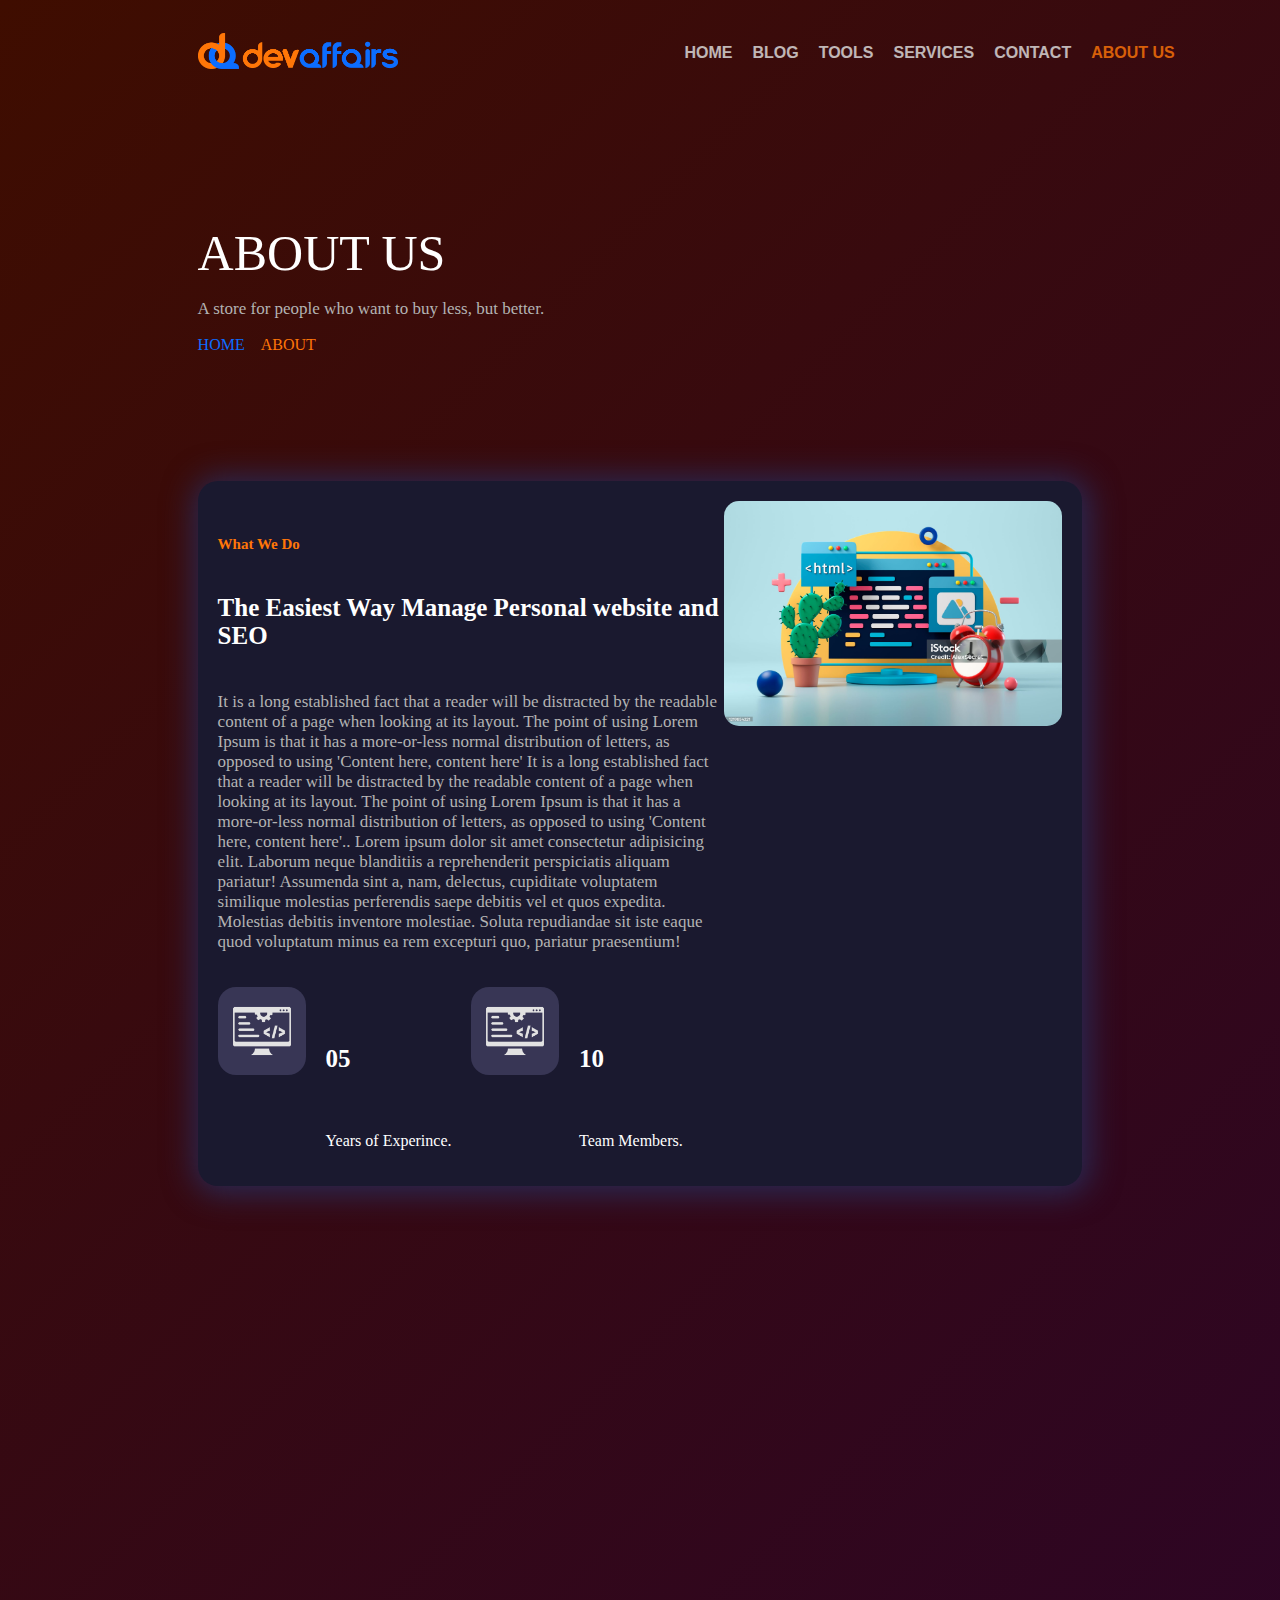
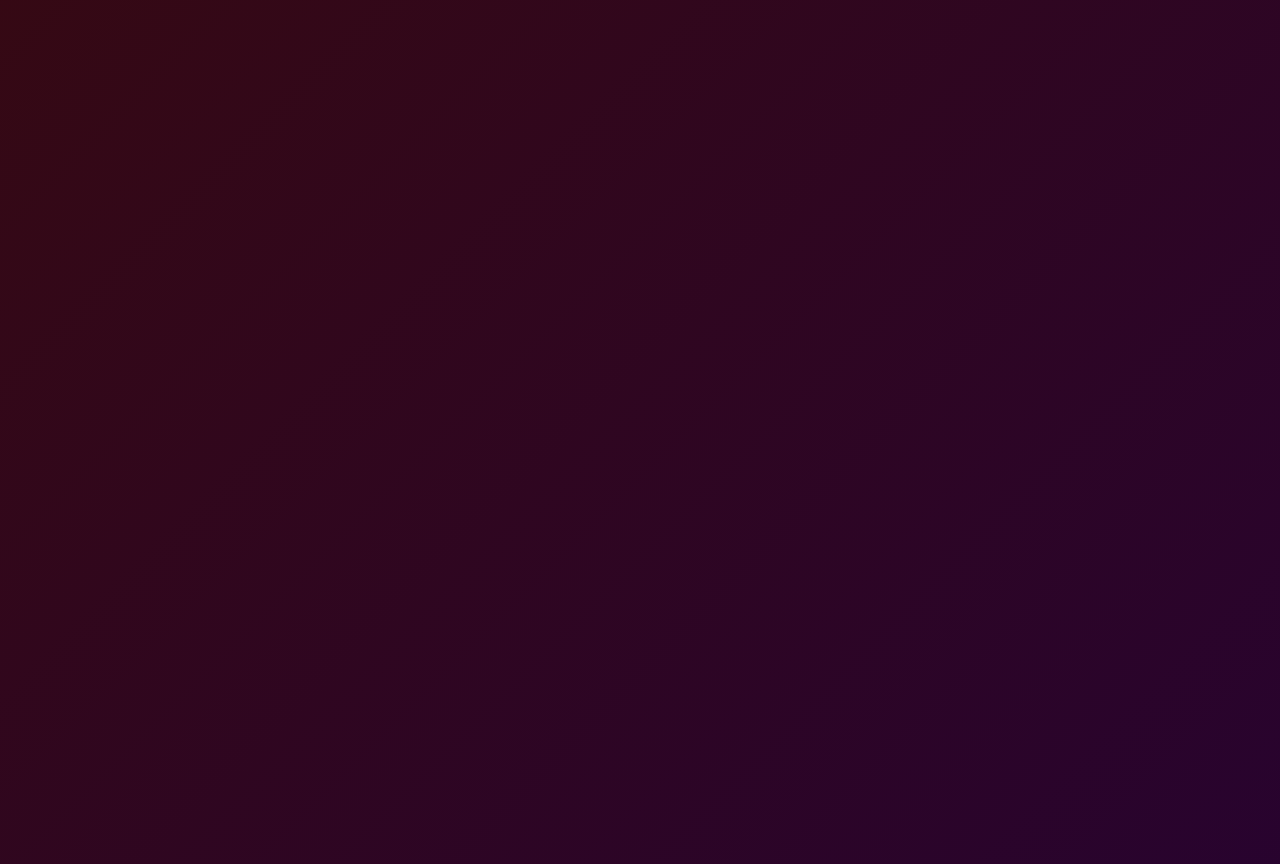
==== about.html @ 8d23a8ab "services, about, contact page added" ====
<!DOCTYPE html>
<html lang="en">
<head>
    <meta charset="UTF-8">
    <meta name="viewport" content="width=device-width, initial-scale=1.0">
    <link href="https://cdn.jsdelivr.net/npm/bootstrap@5.3.2/dist/css/bootstrap.min.css" rel="stylesheet" integrity="sha384-T3c6CoIi6uLrA9TneNEoa7RxnatzjcDSCmG1MXxSR1GAsXEV/Dwwykc2MPK8M2HN" crossorigin="anonymous">
    <link rel="stylesheet" href="style.css">
    <link rel="stylesheet" href="https://cdnjs.cloudflare.com/ajax/libs/font-awesome/6.5.1/css/all.min.css" integrity="sha512-DTOQO9RWCH3ppGqcWaEA1BIZOC6xxalwEsw9c2QQeAIftl+Vegovlnee1c9QX4TctnWMn13TZye+giMm8e2LwA==" crossorigin="anonymous" referrerpolicy="no-referrer" />
    <!-- <link rel="stylesheet" href="responsive.css"> -->
    <title>Devaffairs</title>
</head>
<body>
    <div class="main-hero">
        <div class="nav-bar">
            <div class="nav-logo">
                <!-- Dev Affairs -->
                <img src="./assets/logos/da_logo_header.png" alt="" srcset="">
            </div>
            <div class="nav-items nav-hidden" id="nav-items">
                <a class="nav-item" href="index.html">
                    <span>
                        HOME
                    </span>
                </a>
                <a class="nav-item" href="https://devaffairs.com/blog">
                    <span>
                        BLOG
                    </span>
                </a>
                <a class="nav-item">
                    <span>
                        TOOLS
                    </span>
                </a>
                <a class="nav-item" href="services.html">
                    <span>
                        SERVICES
                    </span>
                </a>
                <a class="nav-item" href="contact.html">
                    <span>
                        CONTACT
                    </span>
                </a>
                <a class="nav-item active-nav-item" href="about.html">
                    <span>
                        ABOUT US
                    </span>
                </a>
            </div>
            <div>
                <!-- <button >text</button> -->
                <button class="hamburger hamburger--3dx" type="button" onclick="onClickNavManuToggle()" id="nav-menu-btn">
                    <a><div class="hamburger-box">
                    <div class="hamburger-inner"></div>
                    </div>
                    </a>
                    </button>
            </div>
        </div>
        <div class="hero-content large-view-reveal small-view-reveal">
            <div class="hero-header text-center">
                ABOUT US
            </div>
            <div class="hero-description text-general text-center">
                <p>A store for people who want to buy less, but better.</p>
            </div>
            <div class="text-center header-nav">
                <a href="index.html">HOME</a>&nbsp;&nbsp;<i class="fa-solid fa-arrow-right"></i>&nbsp;&nbsp;<span class="active-nav-item">ABOUT</span>
            </div>
        </div>
    </div>

    <!-- <div class="card-lower-blur">
    </div> -->

    <div class="feed-section" id="feed-section">
        <div class="first-section large-view-reveal small-view-reveal">
            <div class="card card-hover first-section-container card-shadow-grad">
                <div class="card-body">
                    <div class="card-description-section">
                        <h6 class="card-title text-orange header-big">What We Do</h6>
                        <h5 class="card-subtitle mb-2 header-bigger">The Easiest Way Manage Personal website and SEO</h5>
                        <p class="card-text text-general">It is a long established fact that a reader will be distracted by the readable content of a page when looking at its layout. The point of using Lorem Ipsum is that it has a more-or-less normal distribution of letters, as opposed to using 'Content here, content here' It is a long established fact that a reader will be distracted by the readable content of a page when looking at its layout. The point of using Lorem Ipsum is that it has a more-or-less normal distribution of letters, as opposed to using 'Content here, content here'.. Lorem ipsum dolor sit amet consectetur adipisicing elit. Laborum neque blanditiis a reprehenderit perspiciatis aliquam pariatur! Assumenda sint a, nam, delectus, cupiditate voluptatem similique molestias perferendis saepe debitis vel et quos expedita. Molestias debitis inventore molestiae. Soluta repudiandae sit iste eaque quod voluptatum minus ea rem excepturi quo, pariatur praesentium!</p>

                        <div class="first-section-logo-area">
                            <div class="first-section-logo-container">
                                <div class="card-logo">
                                    <img src="./assets/logos/card-logo/devlopment.png" alt="" srcset="">
                                </div>
                                <div class="card-text-content">
                                    <h6 class="card-title header-bigger">05</h6>
                                    <p class="card-text">Years of Experince.</p>
                                </div>
                            </div>
                            <div class="first-section-logo-container">
                                <div class="card-logo">
                                    <img src="./assets/logos/card-logo/devlopment.png" alt="" srcset="">
                                </div>
                                <div class="card-text-content">
                                    <h6 class="card-title header-bigger">10</h6>
                                    <p class="card-text">Team Members.</p>
                                </div>
                            </div>
                        </div>
                    </div>
                    <div class="card-image-section">
                        <div class="card">
                            <div class="card-body">
                                <img src="./assets/Images/feed-section.jpg" alt="" srcset="">
                            </div>
                        </div>
                    </div>
                </div>
            </div>
        </div>

        <div class="second-section large-view-reveal">
            <div class="parent-box">
                <div class="card card-hover card-shadow-grad small-view-reveal">
                    <div class="card-body">
                        <div class="card-logo">
                            <img src="./assets/logos/card-logo/web-design.png" alt="" srcset="">
                        </div>
                        <div class="card-text-content">
                            <h6 class="card-title header-big">Website Design</h6>
                            <p class="card-text text-general">There are many variations of passages of Lorem Ipsum available, but the majority have suffered alteration in some form.</p>
                        </div>
                    </div>
                </div>
                <div class="card card-hover card-shadow-grad small-view-reveal">
                    <div class="card-body">
                         <div class="card-logo">
                            <img src="./assets/logos/card-logo/app-design.png" alt="" srcset="">
                        </div>
                        <div class="card-text-content">
                            <h6 class="card-title header-big">App design</h6>
                            <p class="card-text text-general">There are many variations of passages of Lorem Ipsum available, but the majority have suffered alteration in some form.</p>
                        </div>
                    </div>
                </div>
                <div class="card card-hover card-shadow-grad small-view-reveal">
                    <div class="card-body">
                         <div class="card-logo">
                            <img src="./assets/logos/card-logo/devlopment.png" alt="" srcset="">
                        </div>
                        <div class="card-text-content">
                            <h6 class="card-title header-big">Devlopment</h6>
                            <p class="card-text text-general">There are many variations of passages of Lorem Ipsum available, but the majority have suffered alteration in some form.</p>
                        </div>
                    </div>
                </div>
                <div class="card card-hover card-shadow-grad small-view-reveal">
                    <div class="card-body">
                         <div class="card-logo">
                            <img src="./assets/logos/card-logo/seo.png" alt="" srcset="">
                        </div>
                        <div class="card-text-content">
                            <h6 class="card-title header-big">SEO Service</h6>
                            <p class="card-text text-general">There are many variations of passages of Lorem Ipsum available, but the majority have suffered alteration in some form.</p>
                        </div>
                    </div>
                </div>
            </div>
            <div class="single-card">
                <div class="card card-hover card-shadow-grad small-view-reveal">
                    <div class="card-body">
                        <h6 class="card-title text-orange header-big">Service</h6>
                        <h5 class="card-subtitle mb-2 mt-3 header-bigger">Explore What We Offer</h5>
                        <p class="card-text text-general">
                            It is a long established fact that a reader will be distracted by the readable content of a page when looking at its layout. The point of using Lorem Ipsum is that it has a more-or-less normal distribution of letters,
as opposed to using 'Content here, content here'.
                        </p>
                        
                        <div class="mt-5">
                            <a href="#" class="btn-grad view-all-btn btn-shadow-grad">
                                View All
                            </a>
                        </div>
                    </div>
                </div>
            </div>
        </div>
    </div>
    
    <div class="footer large-view-reveal small-view-reveal">
        <div class="footer-main">
            <div class="footer-logo-area">
                <div class="da-footer-logo">
                    <img src="./assets/logos/da_logo_header.png" alt="" srcset="">
                </div>
                <div class="social-icons">
                    <a href="">
                        <img src="./assets/logos/insta.png" alt="" srcset="">
                    </a>
                    <a href="">
                        <img src="./assets/logos/fb.png" alt="" srcset="">
                    </a>
                    <a href="">
                        <img src="./assets/logos/x.png" alt="" srcset="">
                    </a>
                </div>
            </div>
        </div>
        <div class="footer-separator">
            <hr class="footer-line">
        </div>
        <div class="footer-content">
            <div class="footer-content-wraper">
                <div class="text-center footer-contact-us">
                    <div class="header-bigger">
                        Want to talk with Us?
                    </div>
                    <div class="text-general">
                        <p>
                            We are always at your service
                        </p>
                    </div>
                    <div class="mt-4">
                        <a href="#" class="btn-grad view-all-btn btn-shadow-grad">
                            Contact Us
                        </a>
                    </div>
                </div>
                <div class="footer-info">
                    <div class="footer-content-item">
                        <div class="header-big">
                            Our Company
                        </div>
                        <div class="text-general mt-3 footer-item">
                            <div>About Us</div>
                            <div>Contact Us</div>
                            <div>Privacy Policy</div>
                            <div>Blog</div>
                        </div>
                    </div>
                    <div class="footer-content-item">
                        <div class="header-big">
                            Our Servies
                        </div>
                        <div class="text-general mt-3 footer-item">
                            <div>Website Development</div>
                            <div>App Design</div>
                            <div>Development</div>
                            <div>SEO</div>
                        </div>
                    </div>
                </div>
            </div>
        </div>
        <div class="copy-right-footer">
            <span>
                The copyright Devaffairs: &copy;
            </span>
        </div>
    </div>
    <script src="https://cdn.jsdelivr.net/npm/bootstrap@5.3.2/dist/js/bootstrap.bundle.min.js" integrity="sha384-C6RzsynM9kWDrMNeT87bh95OGNyZPhcTNXj1NW7RuBCsyN/o0jlpcV8Qyq46cDfL" crossorigin="anonymous"></script>
    <script src="./index.js"></script>
</body>
</html>
---- style.css ----
body {
    /* background: linear-gradient(-45deg, #ee7752, #e73c7e, #23a6d5, #23d5ab); */
    user-select: none;
    background: #11111a;
    background: linear-gradient(-45deg, #000220, #00271c, #21003d, #3f0d00);
    /* background: linear-gradient(-45deg, #030841, #4f0159, #000b4f, #6ed9f3); */
    /* background: linear-gradient(-45deg, #000000, #1a1535, #311e43, #494163); */
    background-size: 400% 400%;
    animation: gradient 15s ease infinite;
}

/* body {
} */

@keyframes gradient {
	0% {
		background-position: 0% 50%;
	}
	50% {
		background-position: 100% 50%;
	}
	100% {
		background-position: 0% 50%;
	}
}


.nav-bar {
  display: flex;
  justify-content: space-between;
}

.nav-logo {
  /* position: absolute;
  left: var(--page-initial-padding); */
  /* margin: auto; */
  margin: auto var(--page-initial-padding) auto;
}

.nav-logo img {
  /* margin: 8px 0; */
  cursor: pointer;
  width: inherit;
}

:root {
  --page-initial-padding: 15%;
}

@media only screen and (max-width: 768px) {
  .nav-bar{
    height: 60px;
  }

  #nav-menu-btn {
    display: block;
  }

  .hero-content .tag-line {
    font-size: 7vw;
  }

  .nav-hidden {
    margin: 0;
    height: 100%;
    overflow: hidden;
  }

  .nav-hidden .nav-items {
    /* display: block; */
    display: block;
  }

  .nav-hidden .nav-close-btn {
    /* display: block; */
    display: block;
  }

  .hamburger {
    position: absolute;
    top: 0;
    right: 0;
    z-index: 99;
    display: none;
  }

  .nav-logo {
    width: 45vw;
    /* display: none; */
  }

  .nav-items {
    display: none;
    position: absolute;
    width: -webkit-fill-available;
    width: -moz-available; 
    background: rgb(0, 0, 0, 0.9);
    height: -webkit-fill-available;
    height: -moz-available; 
    z-index: 9;
    padding: 100px 50px;
  }

  .nav-item {
    color: white;
    text-align: center;
    padding: 20px;
    font-weight: 600;
    text-decoration: none;
  }

  /* .main-hero {
    height: 500px;
  } */

  .hero-content {
    /* top: 15%;
    margin: 0 var(--page-initial-padding); */
    margin: 10% var(--page-initial-padding);
  }

  .main-card-section {
    display: grid;
    grid-template-columns: auto;
  }

  .bg-blue {
    background-color: #11111a;
    color: white;
  }

  .bg-orange {
    background-color: #ff7608;
    color: white;
  }

  .bg-light-orange {
    background-color: #ffd6b4;
  }

  .bg-light-blue {
    background-color: #c9dbf5;
  }

  .first-section {
    margin: 20px;
  }

  .first-section .first-section-container {
    padding: 20px;
  }

  .first-section .card-description-section {
    display: block;
  }

  .first-section .card-image-section {
    display: block;
  }

  .first-section-logo-area .first-section-logo-container {
    width: 100%;
    display: flex;
    gap: 30px;
    padding: 0;
  }

  .first-section-logo-area {
    display: grid;
    margin-top: 35px;
    gap: 20px;
  }

  .card-image-section img {
    width: 100%; 
    margin: auto;
    border-radius: 15px;
  }

  .card-image-section .card-body {
    padding: 0;
    margin: 20px 0 0 0;
  }

  .second-section {
    margin: 20px;
    display: grid;
    grid-template-columns: auto;
    gap: 20px;
  }

  .second-section .parent-box {
    display: grid;
    grid-template-columns: auto;
    gap: 20px;
  }

  .second-section .single-card {
    /* width: 40%; */
  }

  .single-card .card {
    padding: 20px;
    height: 100%;
  }

  .footer-content-item {
    margin: 30px 0;
  }

  .footer-contact-us {
    margin: 20px 0 55px 0;
  }

  /* .footer-info{
    display: flex;
    justify-content: space-between;
  } */
  
  .small-view-reveal{
    position: relative;
    transform: translateY(70px);
    opacity: 0;
    transition: 1s all ease;
  }

  .small-view-reveal.active{
    transform: translateY(0);
    opacity: 1;
  }

  .text-general {
    font-size: small;
    color: #b3b3b3;
  }
}

@media only screen and (min-width: 768px) 
    and (max-width: 1024px) {
      .nav-bar{
        height: 70px;
      }
      #nav-menu-btn {
        display: block;
      }
    
      .hero-content .tag-line {
        font-size: 7vw;
      }
    
      .nav-hidden {
        margin: 0;
        height: 100%;
        overflow: hidden;
      }
    
      .nav-hidden .nav-items {
        /* display: block; */
        display: block;
      }
    
      .nav-hidden .nav-close-btn {
        /* display: block; */
        display: block;
      }
    
      .hamburger {
        position: absolute;
        top: 0;
        right: 0;
        z-index: 99;
        display: none;
      }
    
      .nav-logo {
        width: 25vw;
        /* display: none; */
      }
    
      .nav-items {
        display: none;
        position: absolute;
        width: -webkit-fill-available;
        width: -moz-available; 
        background: rgb(0, 0, 0, 0.9);
        height: -webkit-fill-available;
        height: -moz-available; 
        height: -moz-available;
        z-index: 9;
        padding: 100px 50px;
      }
    
      .nav-item {
        color: white;
        text-align: center;
        padding: 20px;
        font-weight: 600;
        text-decoration: none;
      }
    
      /* .main-hero {
        height: 500px;
      } */
    
      .hero-content {
        /* top: 15%;
        margin: 0 var(--page-initial-padding); */
        margin: 10% var(--page-initial-padding);
      }
    
      .main-card-section {
        display: grid;
        grid-template-columns: auto;
      }
    
      .bg-blue {
        background-color: #11111a;
        color: white;
      }
    
      .bg-orange {
        background-color: #ff7608;
        color: white;
      }
    
      .bg-light-orange {
        background-color: #ffd6b4;
      }
    
      .bg-light-blue {
        background-color: #c9dbf5;
      }
    
      .first-section {
        margin: 20px;
      }
    
      .first-section .first-section-container {
        padding: 20px;
      }
    
      .first-section .card-description-section {
        display: block;
      }
    
      .first-section .card-image-section {
        display: block;
      }
    
      .first-section-logo-area .first-section-logo-container {
        width: 100%;
        display: flex;
        gap: 30px;
        padding: 0;
      }
    
      .first-section-logo-area {
        display: flex;
        margin-top: 35px;
        gap: 20px;
      }
    
      .card-image-section img {
        width: 100%;
        margin: auto;
        border-radius: 15px;
      }
    
      .card-image-section .card-body {
        padding: 0;
        margin: 20px 0 0 0;
      }
    
      .second-section {
        margin: 20px;
        display: grid;
        grid-template-columns: auto;
        gap: 20px;
      }
    
      .second-section .parent-box {
        display: grid;
        grid-template-columns: auto;
        gap: 20px;
      }
    
      .second-section .single-card {
        /* width: 40%; */
      }
    
      .single-card .card {
        padding: 20px;
        height: 100%;
      }
    
      .footer-content-item {
        margin: 30px 0;
      }
    
      .footer-contact-us {
        margin: 20px 0 55px 0;
      }

      /* .footer-info{
        display: flex;
        justify-content: space-between;
      } */

      .large-view-reveal{
        position: relative;
        transform: translateY(70px);
        opacity: 0;
        transition: 1s all ease;
      }
    
      .large-view-reveal.active{
        transform: translateY(0);
        opacity: 1;
      }

      .text-general {
        /* font-size: small; */
        font-size: 15px;
        color: #b3b3b3;
      }
    }

@media only screen and (min-width: 1024px) {
  .nav-bar{
    height: 90px;
  }
  #nav-menu-btn {
    display: none;
  }
  .hero-content .tag-line {
    /* font-size: 60px; */
    font-size: 70px;
  }

  .nav-logo {
    width: 200px;;
  }

  .nav-items {
    display: flex;
    margin: auto;
    gap: 20px;
    position: relative;
    /* left: 10%; */
  }

  .nav-item {
    color: #E2E2E2;
    font-family: sans-serif;
    opacity: 0.8;
    font-weight: 600;
    text-decoration: none;
  }

  /* .main-hero {
    height: 700px;
  } */

  .hero-content {
    /* top: 25%;
    margin: 0 var(--page-initial-padding); */
    margin: 10% var(--page-initial-padding);

  }

  .main-body {
    display: flex;
    justify-content: space-around;
  }
  .main-body-item {
    padding: 50px;
    gap: 30px;
    width: 50%;
  }

  .main-card-section {
    display: grid;
    grid-template-columns: auto auto;
    gap: 12px;
    padding: 35px 0;
  }

  .main-card-section .card {
    padding: 10px var(--page-initial-padding);
  }

  /* .card{
        box-shadow: 5px 6px 6px -1px rgba(175, 175, 175, 0.39);
    } */

  .card-border-left {
    border-radius: 20px 0 0 20px;
  }

  .card-border-right {
    border-radius: 0 20px 20px 0;
  }

  .first-section {
    margin: 20px var(--page-initial-padding);
  }

  .second-section {
    display: flex;
    margin: 60px var(--page-initial-padding);
    gap: 20px;
    /* height: 500px; */
  }

  .footer-main {
    padding: 0 var(--page-initial-padding);
  }

  .footer-content .footer-content-wraper {
    display: flex;
    gap: 20px;
    justify-content: space-between;
    padding: 40px;
  }

  .footer-contact-us{
    width: 35%;
  }

  .footer-info{
    width: 50%;
    display: flex;
    justify-content: space-between;
  }

  .first-section .card-body {
    display: flex;
  }

  .first-section .card-description-section {
    width: 60%;
  }

  .first-section .card-image-section {
    width: 40%;
  }

  .first-section-logo-area {
    display: flex;
    margin-top: 35px;
  }

  .first-section-logo-area .first-section-logo-container {
    width: 50%;
    display: flex;
    gap: 20px;
    padding: 0;
  }

  .card-image-section img {
    width: 100%;
    /* width: 75%; */
    margin: auto;
    border-radius: 15px;
  }

  .first-section .first-section-container {
    padding: 20px;
  }

  .second-section .parent-box {
    width: 60%;
    display: grid;
    grid-template-columns: auto auto;
    gap: 20px;
  }

  .second-section .single-card {
    width: 40%;
  }

  .single-card .card {
    padding: 60px 40px;
    height: 100%;
  }

  .card-hover:hover {
    transform: scale(1.02);
  }

  .large-view-reveal{
    position: relative;
    transform: translateY(70px);
    opacity: 0;
    transition: 1s all ease;
  }

  .large-view-reveal.active{
    transform: translateY(0);
    opacity: 1;
  }

  .text-general {
    /* font-size: small; */
    font-size: 17px;
    color: #b3b3b3;
  }

  .hero-header{
    font-size: 50px;
  }
  /* Contact Page Desktop Starts */
  .contact-first-section{
    margin: 20px var(--page-initial-padding);
  }
  .contact-first-section .card-body{
    display: flex;

  }

  .contact-first-section .card-body {
    display: flex;
  }

  .contact-first-section .card-contact-form {
    width: 60%;
    padding: 40px;
  }

  .contact-first-section .card-contact-info {
    width: 40%;
  }

  .contact-first-section-logo-area {
    display: flex;
    margin-top: 35px;
  }

  .form-input{
    padding: 12px;
  }
  
  
  .form-input label{
    display: block!important;
    font-weight: 600;
    margin: 0 0 10px 0;
  }

  .form-input input,textarea{
    width: 100%;
    border: 1px solid #4A4866;
    background: transparent;
    border-radius: 13px;
    outline: none;
    color: #b3b3b3;
    padding: 10px 20px;
  }

  .email-content{
    height: 165px;
  }
  /* Contact Page Desktop Ends */

}

.header-nav{

}

.header-nav a{
  text-decoration: none;
  color: #0c6dff;
}

.active-nav-item{
  color: #ff7608 !important;
}

.header-bigger {
  font-size: 25px;
}

.header-big {
  font-size: 15px;
}

.feed-section {
  margin: 60px 0;
}

.parent-box .card {
  padding: 20px;
}

.parent-box .card-text-content {
  margin-top: 20px;
}

.single-card {
  height: inherit;
}

.card-logo {
  width: 70px;
  height: 70px;
  background: #383655;
  border-radius: 18px;
  padding: 9px;
}

.card-logo img {
  width: -webkit-fill-available;
  width: -moz-available; 

}

.card-lower-blur {
  height: 110px;
  width: 100%;
  background: linear-gradient(rgba(255, 255, 255, 0) 0%, rgb(26 25 47) 90%);
  position: absolute;
  bottom: 0;
  border-radius: 0 0 20px 0;
}

.nav-item:hover {
  transition: all 0.3s linear;
}

.nav-item:hover {
  cursor: pointer;
  color: #ff7608 !important;
}

.text-orange {
  color: #ff7608 !important;
}

.main-hero {
  /* background-image: url(./assets/bg/bg_main.jpg); */
  /* background-image: url(https://i.ibb.co/TtgJ7Hf/colorful-gradient-background-with-neon-led-light.jpg); */
  background-repeat: no-repeat;
  background-size: cover;
}

.hero-content {
  color: white;
  /* position: absolute; */
}

.hero-content .tag-line {
  font-family: sans-serif;
  font-weight: 600;
}

.hero-description {
  font-weight: 500;
}

.tag-line-text-orance {
  color: #ff7608;
}

.tag-line-text-blue {
  color: #0c6dff;
}

.main-body {
  background: white;
}

.shadow-card {
  box-shadow: 32px 32px 10px -3px #ff7608;
  width: 85%;
  margin: auto;
  height: 300px;
}

#add-dev-img {
  background-image: url(./assets/bg/dev_image.png);
  background-repeat: no-repeat;
  background-size: cover;
}

.text-white {
  color: white;
}

.card {
  border: none;
  transition: all 0.5s ease;
  cursor: pointer;
  background-color: #1a192f;
  color: white;
  border-radius: 20px;
}

.card-shadow-grad{
    box-shadow: 2px 2px 30px 7px #2a2851;
}

.card-hover {
  transition: all 0.5s ease;
}

.parent-card {
  display: grid;
  grid-template-columns: auto auto;
  gap: 20px;
}

.copy-right-footer {
  text-align: center;
  background: #181829;
  color: white;
  height: 45px;
  padding: 10px;
}

.footer {
  border-top: 2px solid #4a4866;
}

.footer-logo-area {
  display: flex;
  justify-content: space-between;
  padding: 20px;
}

.da-footer-logo {
  margin: 8px 0;
  cursor: pointer;
  width: 125px;
}

.da-footer-logo img {
  width: inherit;
}

.social-icons {
  display: flex;
  gap: 15px;
  margin: auto 0;
}

.social-icons img {
  width: 20px;
}

.social-icons a {
  text-decoration: none;
}

.footer-line {
  border-top: 2px solid #908eaf;
  margin: 0;
}

.footer-separator {
  padding: 0 var(--page-initial-padding);
  /* background: #4A4866; */
}

.footer-content {
  padding: 25px var(--page-initial-padding);
  color: white;
}

.btn-shadow-grad{
    box-shadow: 4px 4px 33px 4px #351261;
}

.btn-grad {
  /* background-image: linear-gradient(
    to left,
    #ff7608 0%,
    #5724c1 51%,
    #ff7608 100%
  ); */
  background-image: linear-gradient( to left, #2c169b 0%, #3922b9 51%, #632d1c 100% );
  font-size: small;
  padding: 12px 35px;
  text-align: center;
  text-transform: uppercase;
  transition: 0.5s;
  background-size: 200% auto;
  color: white;
  border-radius: 60px;
  text-decoration: none;
  display: block;
  width: fit-content;
  border: 0;
}

.btn-grad:hover {
  background-position: right center;
  color: #fff;
  text-decoration: none;
  /* transform: scale(1.1); */
}

.view-all-btn {
  margin: auto;
}

.footer-item {
  gap: 6px;
  display: inline-grid;
}

.hamburger {
  padding: 15px 15px;
  display: inline-block;
  cursor: pointer;
  transition-property: opacity, filter;
  transition-duration: 0.15s;
  transition-timing-function: linear;
  font: inherit;
  color: inherit;
  text-transform: none;
  background-color: transparent;
  border: 0;
  margin: 0;
  overflow: visible;
  z-index: 99999;
}
.hamburger:hover {
  opacity: 0.7;
}
.hamburger.is-active:hover {
  opacity: 0.7;
}
.hamburger.is-active .hamburger-inner,
.hamburger.is-active .hamburger-inner::before,
.hamburger.is-active .hamburger-inner::after {
  background-color: #e9e9e9;
}

.hamburger:hover,
.hamburger:focus {
  background: unset;
  outline: unset;
}

.hamburger-box {
  width: 40px;
  height: 24px;
  display: inline-block;
  position: relative;
}

.hamburger-inner {
  display: block;
  top: 50%;
  margin-top: -2px;
}
.hamburger-inner,
.hamburger-inner::before,
.hamburger-inner::after {
  width: 30px;
  height: 2px;
  background-color: #e9e9e9;
  border-radius: 4px;
  position: absolute;
  transition-property: transform;
  transition-duration: 0.15s;
  transition-timing-function: ease;
}
.hamburger-inner::before,
.hamburger-inner::after {
  content: "";
  display: block;
}
.hamburger-inner::before {
  top: -10px;
}
.hamburger-inner::after {
  bottom: -10px;
}

.hamburger--3dx .hamburger-box {
  perspective: 80px;
}

.hamburger--3dx .hamburger-inner {
  transition: transform 0.15s cubic-bezier(0.645, 0.045, 0.355, 1),
    background-color 0s 0.1s cubic-bezier(0.645, 0.045, 0.355, 1);
}
.hamburger--3dx .hamburger-inner::before,
.hamburger--3dx .hamburger-inner::after {
  transition: transform 0s 0.1s cubic-bezier(0.645, 0.045, 0.355, 1);
}

.hamburger--3dx.is-active .hamburger-inner {
  background-color: transparent !important;
  transform: rotateY(180deg);
}
.hamburger--3dx.is-active .hamburger-inner::before {
  transform: translate3d(0, 10px, 0) rotate(45deg);
}
.hamburger--3dx.is-active .hamburger-inner::after {
  transform: translate3d(0, -10px, 0) rotate(-45deg);
}

.hamburger--3dx-r .hamburger-box {
  perspective: 80px;
}

.hamburger--3dx-r .hamburger-inner {
  transition: transform 0.15s cubic-bezier(0.645, 0.045, 0.355, 1),
    background-color 0s 0.1s cubic-bezier(0.645, 0.045, 0.355, 1);
}
.hamburger--3dx-r .hamburger-inner::before,
.hamburger--3dx-r .hamburger-inner::after {
  transition: transform 0s 0.1s cubic-bezier(0.645, 0.045, 0.355, 1);
}

.hamburger--3dx-r.is-active .hamburger-inner {
  background-color: transparent !important;
  transform: rotateY(-180deg);
}
.hamburger--3dx-r.is-active .hamburger-inner::before {
  transform: translate3d(0, 10px, 0) rotate(45deg);
}
.hamburger--3dx-r.is-active .hamburger-inner::after {
  transform: translate3d(0, -10px, 0) rotate(-45deg);
}
---- responsive.css ----
/* For Desktop View */
@media screen and (min-width: 1024px) {
    body{
        background-color: white!important;
    }
}
 
/* For Tablet View */
@media screen and (min-device-width: 768px) 
    and (max-device-width: 1024px) {
        body{
            background-color: rgb(243, 0, 0)!important;
        }
}
 
/* For Mobile Portrait View */
@media screen and (max-device-width: 480px) 
    and (orientation: portrait) {
        body{
            background-color: rgb(134, 236, 0)!important;
        }
}
 
/* For Mobile Landscape View */
@media screen and (max-device-width: 640px) 
    and (orientation: landscape) {
        body{
            background-color: rgb(177, 10, 243)!important;
        }
}
 
/* For Mobile Phones Portrait or Landscape View */
@media screen
    and (max-device-width: 640px) {
        body{
            background-color: rgb(0, 238, 255)!important;
        }
}
 
/* For iPhone 4 Portrait or Landscape View */
/* @media screen and (min-device-width: 320px) 
    and (-webkit-min-device-pixel-ratio: 2) {
        body{
            background-color: rgb(252, 0, 105)!important;
        }
} */
 
/* For iPhone 5 Portrait or Landscape View */
@media (device-height: 568px) 
    and (device-width: 320px) 
    and (-webkit-min-device-pixel-ratio: 2) {
        body{
            background-color: rgb(110, 157, 218)!important;
        }
}
 
/* For iPhone 6 and 6 plus Portrait or Landscape View */
@media (min-device-height: 667px) 
    and (min-device-width: 375px) 
    and (-webkit-min-device-pixel-ratio: 3) {
        body{
            background-color: rgb(238, 202, 0)!important;
        }
};
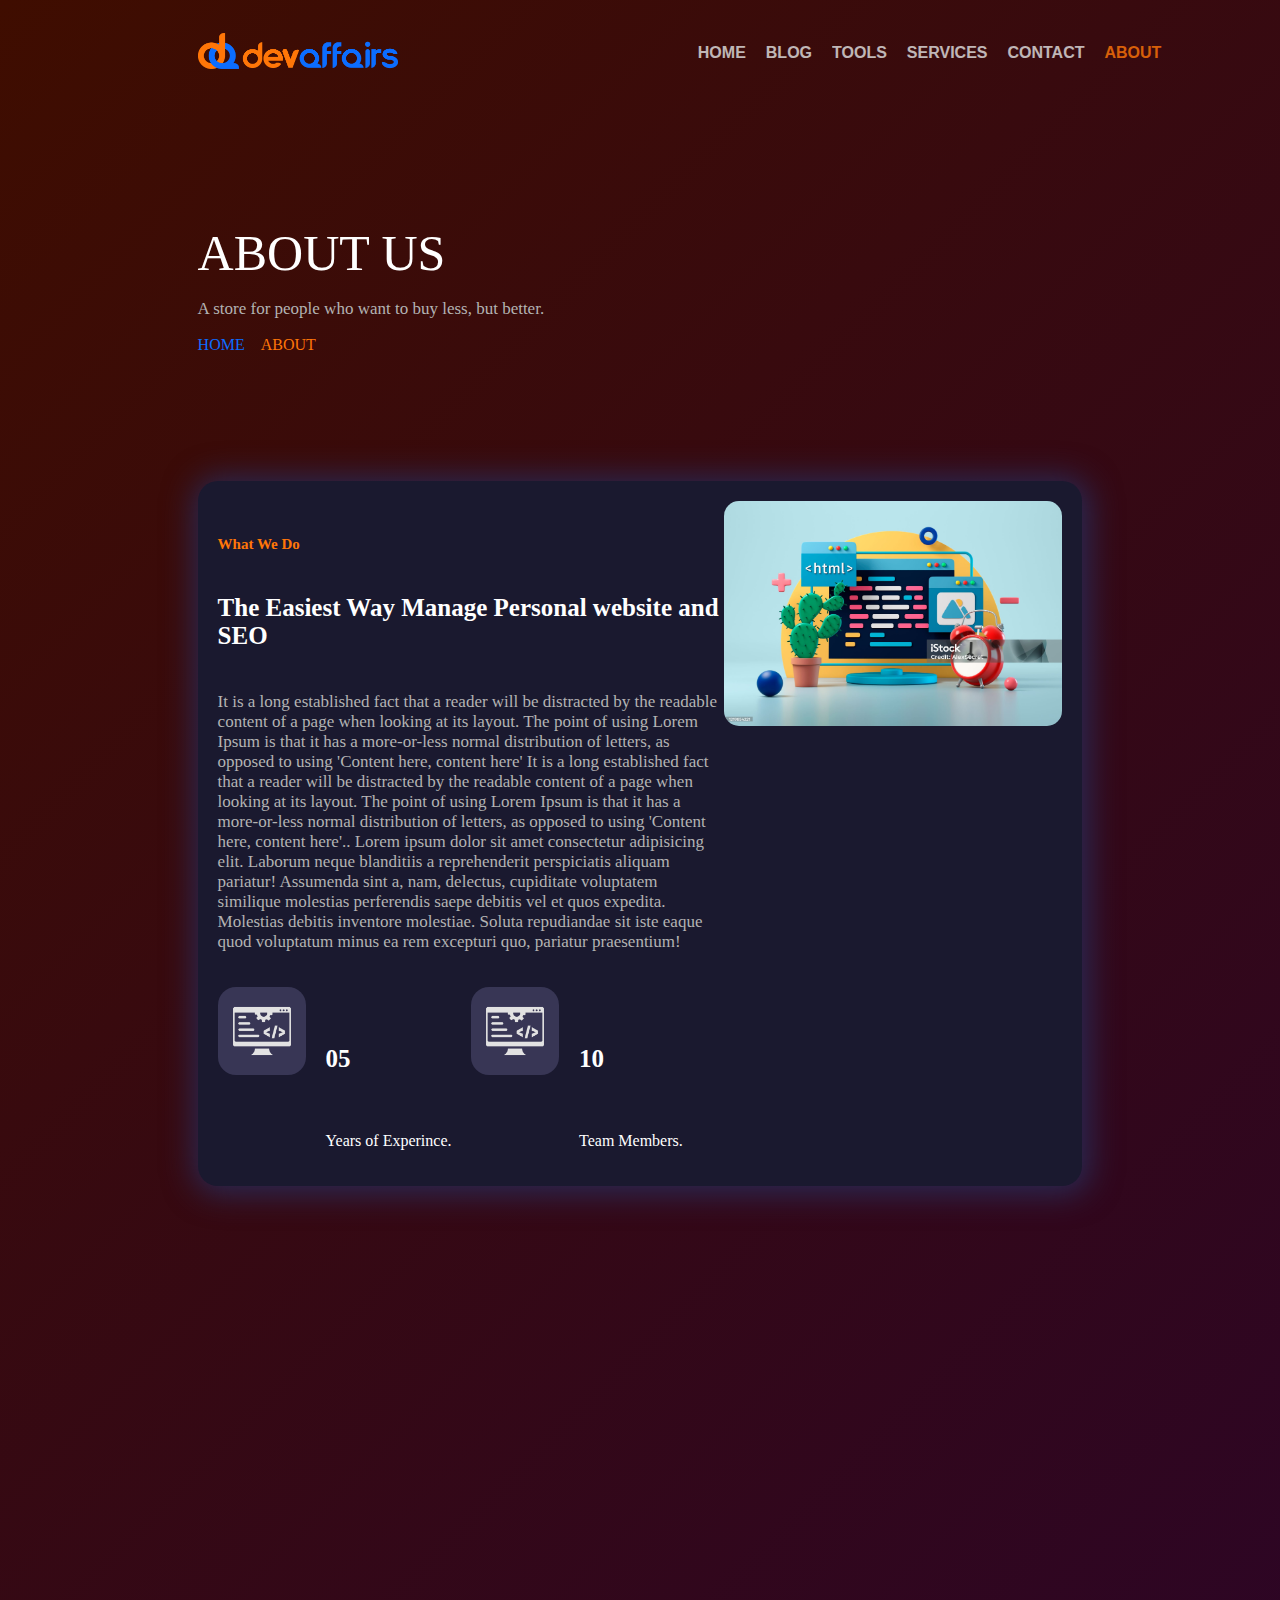
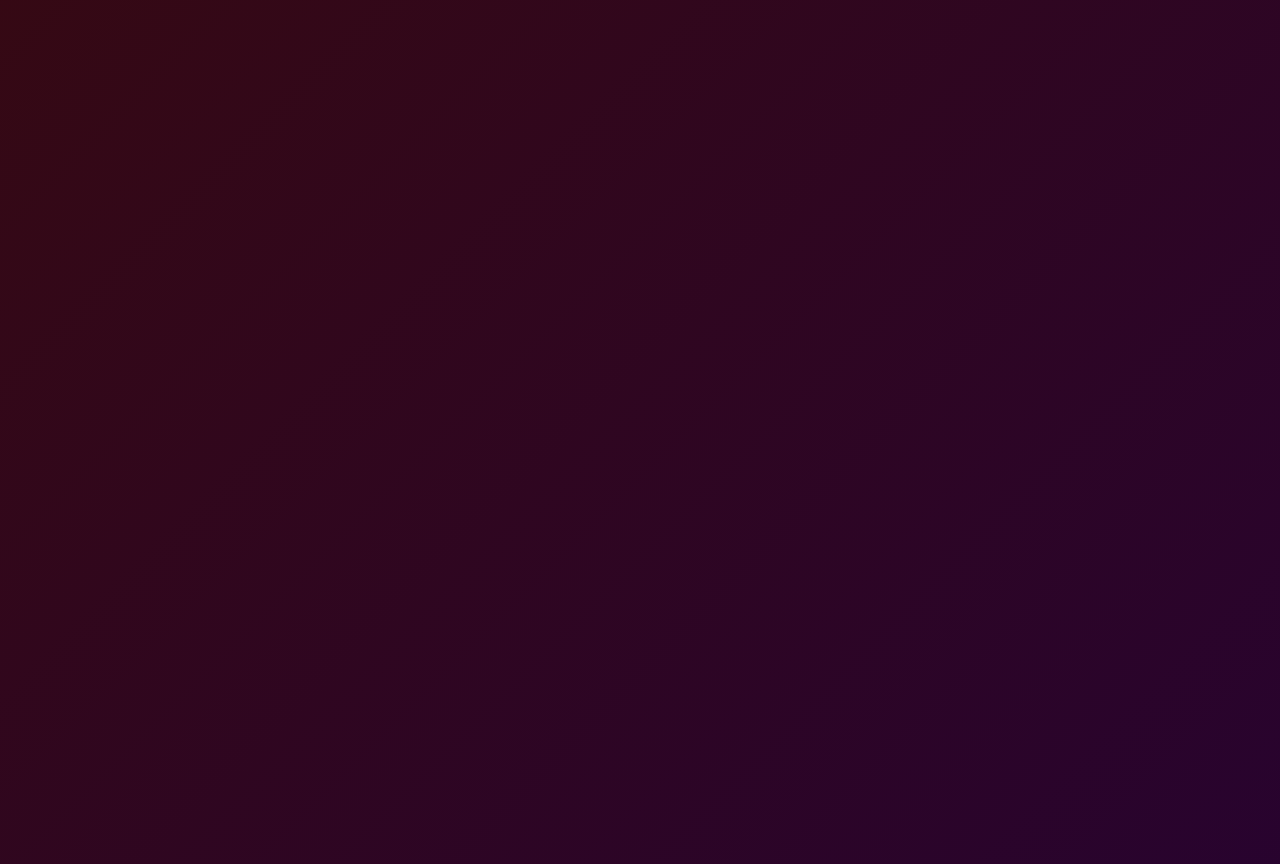
==== commit 7347d70c: "mobile view navbar layout issue" ====
--- a/about.html
+++ b/about.html
@@ -44,7 +44,7 @@
                 </a>
                 <a class="nav-item active-nav-item" href="about.html">
                     <span>
-                        ABOUT US
+                        ABOUT
                     </span>
                 </a>
             </div>
--- a/style.css
+++ b/style.css
@@ -107,6 +107,8 @@
     padding: 20px;
     font-weight: 600;
     text-decoration: none;
+    width: 100%;
+    display: block;
   }
 
   /* .main-hero {
@@ -296,6 +298,8 @@
         padding: 20px;
         font-weight: 600;
         text-decoration: none;
+        width: 100%;
+        display: block;
       }
     
       /* .main-hero {
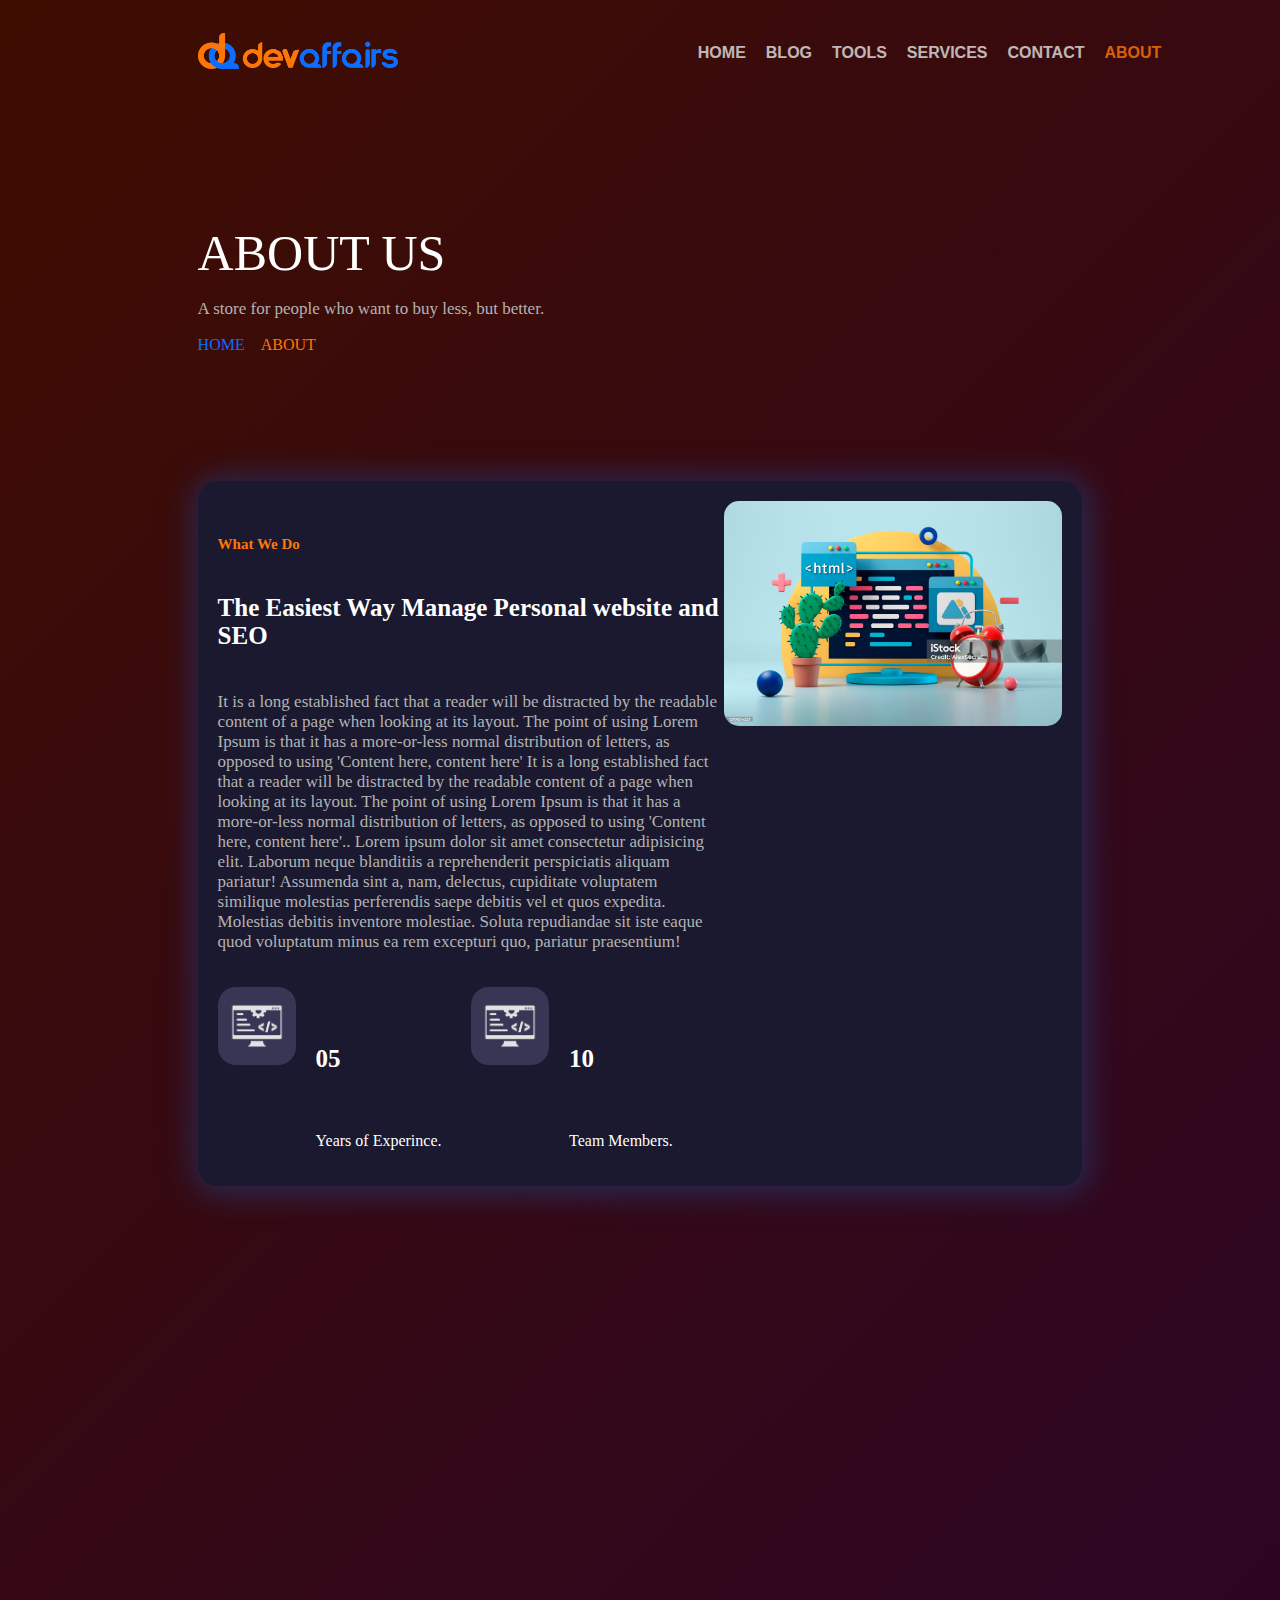
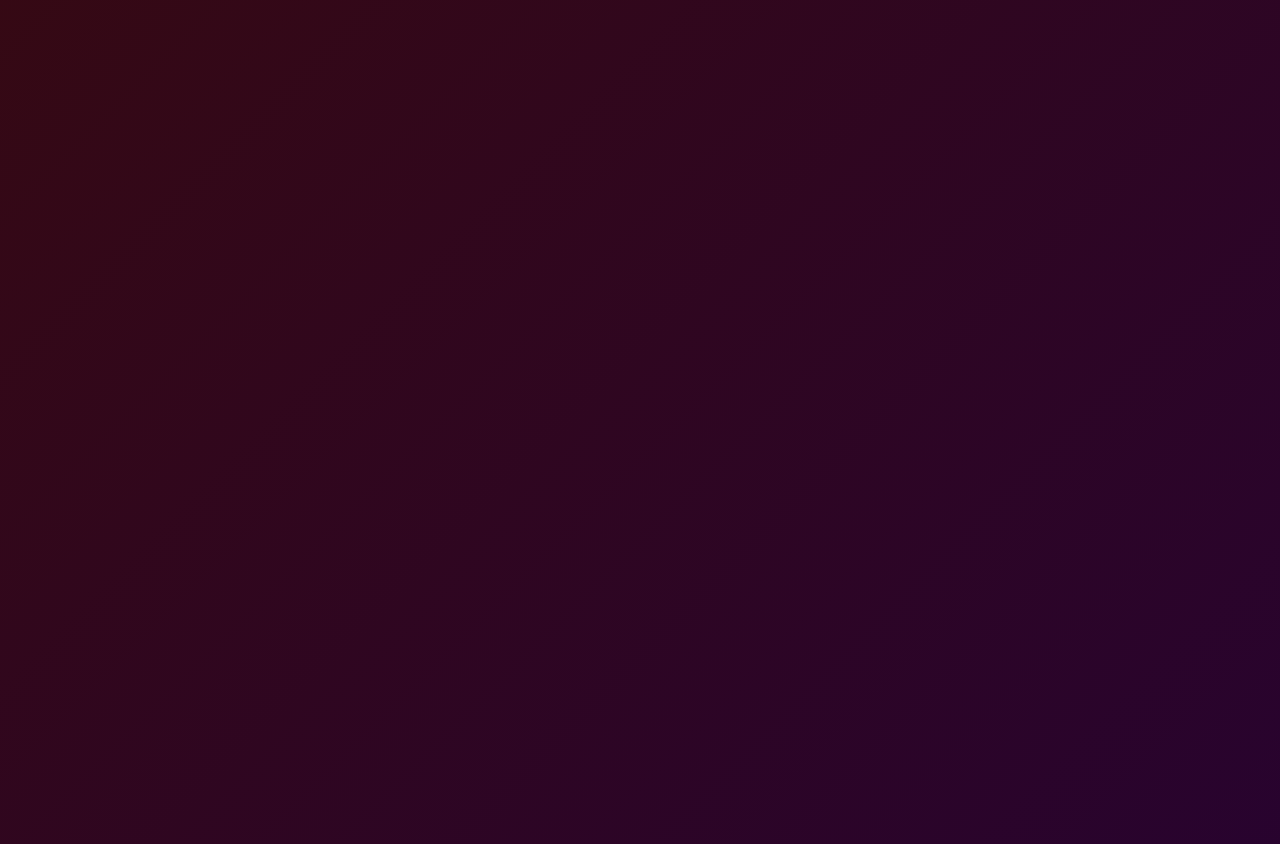
==== commit ab69e7a1: "contact page changes added" ====
--- a/about.html
+++ b/about.html
@@ -191,13 +191,13 @@
                 </div>
                 <div class="social-icons">
                     <a href="">
-                        <img src="./assets/logos/insta.png" alt="" srcset="">
+                        <img src="./assets/logos/social/insta_orange.png" alt="" srcset="">
                     </a>
                     <a href="">
-                        <img src="./assets/logos/fb.png" alt="" srcset="">
+                        <img src="./assets/logos/social/facebook_orange.png" alt="" srcset="">
                     </a>
                     <a href="">
-                        <img src="./assets/logos/x.png" alt="" srcset="">
+                        <img src="./assets/logos/social/x_orange.png" alt="" srcset="">
                     </a>
                 </div>
             </div>
--- a/style.css
+++ b/style.css
@@ -664,6 +664,42 @@
   .email-content{
     height: 165px;
   }
+
+  /* .contact-info-header{
+
+  } */
+  
+  .contact-info-details{
+    display: grid;
+    gap: 20px;
+  }
+
+  .contact-info-details .card-text-content{
+    margin: auto;
+    width: inherit;
+  }
+
+  .contact-info-details-item{
+    width: 100%;
+    display: flex;
+    gap: 15px;
+    padding: 0;
+  }
+  
+  .contact-info-social{
+    margin: 50px 0;
+    
+  }
+
+  .contact-info-social-links{
+    display: flex;
+    gap: 15px;
+    margin: 30px 0;
+  }
+
+  .contact-info-social-links img{
+    width: 20px;
+  }
   /* Contact Page Desktop Ends */
 
 }
@@ -706,8 +742,8 @@
 }
 
 .card-logo {
-  width: 70px;
-  height: 70px;
+  width: 60px;
+  height: 60px;
   background: #383655;
   border-radius: 18px;
   padding: 9px;
